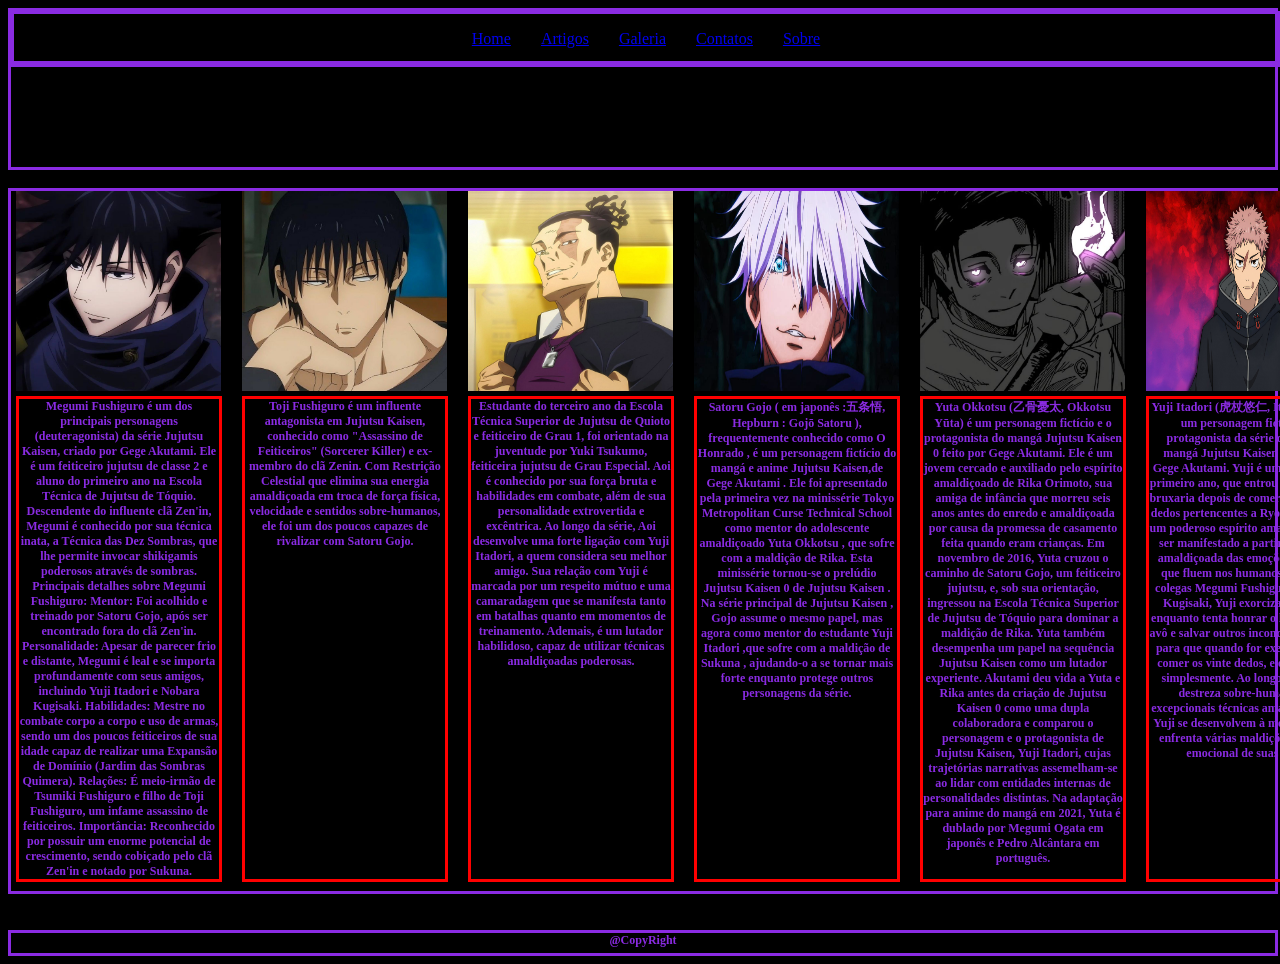
==== artigos.html @ a21167c4 "Add files via upload" ====
<!DOCTYPE html>
<html lang="en">
<head>
    <meta charset="UTF-8">
    <meta name="viewport" content="width=device-width, initial-scale=1.0">
    <style>
        
        #cx00{
            
            border: 3px solid blueviolet;
            width: 100%;
            height: 50px; 
        }
        
        #cx01{
            border: 3px solid blueviolet;
            width: 100%;
            height: 100px;
        }

        #cx02{
            border:3px solid blueviolet;
            width: 100%;
            height: 700px;
            display: grid;
            grid-template-columns: repeat(6, 6fr) ;
            grid-template-rows: auto 12fr auto;     
        }

        #cx03{

            border:3px solid blueviolet;
            width: 100%;
            height:20px;
            
        }

        #cx04{
            border: 3px solid red;
            display: flex;
            justify-content:center;
            text-align: center;
            font-weight: bold;
            margin: 05px;
            margin-bottom: 05px;
            margin-top: 05px;
            width: 200px;
            height: 480px;

        }

        #cx05{
            border: 3px solid red;
            display: flex;
            justify-content:center;
            text-align: center;
            font-weight: bold;
            margin: 05px;
            margin-bottom: 05px;
            margin-top: 05px;
            margin-left: 15px;
            width: 200px;
            height: 480px;

        }

        #cx06{
            border: 3px solid red;
            display: flex;
            justify-content:center;
            text-align: center;
            font-weight: bold;
            margin: 05px;
            margin-bottom: 05px;
            margin-top: 05px;
            margin-left: 15px;
            width: 200px;
            height: 480px;

        }

        #cx07{
            border: 3px solid red;
            display: flex;
            justify-content:center;
            text-align: center;
            font-weight: bold;
            margin: 05px;
            margin-bottom: 05px;
            margin-top: 05px;
            margin-left: 15px;
            width: 200px;
            height: 480px;

        }

         #cx08{
            border: 3px solid red;
            display: flex;
            justify-content:center;
            text-align: center;
            font-weight: bold;
            margin: 05px;
            margin-bottom: 05px;
            margin-top: 05px;
            margin-left: 15px;
            width: 200px;
            height: 480px;

        }

        #cx09{
            border: 3px solid red;
            display: flex;
            justify-content:center;
            text-align: center;
            font-weight: bold;
            margin: 05px;
            margin-bottom: 05px;
            margin-top: 05px;
            margin-left: 15px;
            width: 200px;
            height: 480px;

        }
        p{
            color: blueviolet;
            display: flex;
            justify-content: center;
            text-align: center;
            font-weight: bold;
            font-size: 12px;
            margin: 0px;

        }
        #Menu{
            display: flex;
            justify-content: center;
            margin:0px;
            color:blueviolet;
        }
         nav ul {
    display: flex; /* Alinha itens na horizontal */
    justify-content: center; /* Centraliza o menu (opcional) */
    list-style: none; /* Remove bolinhas da lista */
    padding: 0;
}
nav ul li {
    margin: 0 15px; /* Espaçamento entre os itens */
}
        </style>
    <title>Document</title>
</head>
<body style="background-color: black;">
    <div id="cx00">
        <div id="cx00">
        <nav id = "Menu">
            <ul>
                <li><a href="index.html">Home</a></li>
                <li><a href="artigos.html">Artigos</a></li>
                <li><a href="galeria.html">Galeria</a></li>
                <li><a href="contatos.html">Contatos</a></li>
                <li><a href="sobre.html">Sobre</a></li:>
            </ul>
        </nav>
       
   </div>

    </div>
    
    <div id = "cx01">

    </div>
    <br>
    <div id = "cx02">
        <img src="Megumi Fushiguro.jpeg" style =" margin-left: 05px; width: 205px; height:  200px";/>
        <img src="tj.jpeg" style =" margin-left: 15px; width: 205px; height:  200px";/>
        <img src="aoi.jpg" style =" margin-left: 15px; width: 205px; height:  200px";/>
        <img src="gojo.jpg" style =" margin-left: 15px; width: 205px; height:  200px";/>
        <img src="yuta.jpg" style =" margin-left: 15px; width: 205px; height:  200px";/>
        <img src="yudi.jpg" style =" margin-left: 15px; width: 205px; height:  200px";/>
    <div id="cx04">
        
            <p>Megumi Fushiguro é um dos principais personagens (deuteragonista) da série Jujutsu Kaisen, criado por Gege Akutami. Ele é um feiticeiro jujutsu de classe 2 e aluno do primeiro ano na Escola Técnica de Jujutsu de Tóquio. Descendente do influente clã Zen'in, Megumi é conhecido por sua técnica inata,
            a Técnica das Dez Sombras, que lhe permite invocar shikigamis poderosos através de sombras. 
            Principais detalhes sobre Megumi Fushiguro:
            Mentor: Foi acolhido e treinado por Satoru Gojo, após ser encontrado fora do clã Zen'in.
            Personalidade: Apesar de parecer frio e distante, Megumi é leal e se importa profundamente com seus amigos, incluindo Yuji Itadori e Nobara Kugisaki.
            Habilidades: Mestre no combate corpo a corpo e uso de armas, sendo um dos poucos feiticeiros de sua idade capaz de realizar uma Expansão de Domínio (Jardim das Sombras Quimera).
            Relações: É meio-irmão de Tsumiki Fushiguro e filho de Toji Fushiguro, um infame assassino de feiticeiros.
            Importância: Reconhecido por possuir um enorme potencial de crescimento, sendo cobiçado pelo clã Zen'in e notado por Sukuna.
            </p>
    </div>

    <div id="cx05">
        <p>
            Toji Fushiguro é um influente antagonista em Jujutsu Kaisen,
            conhecido como "Assassino de Feiticeiros" (Sorcerer Killer) e ex-membro do clã Zenin.
            Com Restrição Celestial que elimina sua energia amaldiçoada em troca de força física, 
            velocidade e sentidos sobre-humanos, ele foi um dos poucos capazes de rivalizar com Satoru Gojo.
        </p>
</div> 

<div id="cx06">
        <p>Estudante do terceiro ano da Escola Técnica Superior de Jujutsu de Quioto e feiticeiro de Grau 1,
           foi orientado na juventude por Yuki Tsukumo, feiticeira jujutsu de Grau Especial. 
           Aoi é conhecido por sua força bruta e habilidades em combate, além de sua personalidade 
           extrovertida e excêntrica.
           Ao longo da série, Aoi desenvolve uma forte ligação com Yuji Itadori, a quem considera 
           seu melhor amigo. Sua relação com Yuji é marcada por um respeito mútuo e uma camaradagem que se manifesta 
           tanto em batalhas quanto em momentos de treinamento. Ademais, é um lutador habilidoso, capaz de utilizar técnicas amaldiçoadas poderosas.</p>

</div>
    <div id="cx07">
        <p>
            Satoru Gojo ( em japonês :五条悟, Hepburn : Gojō Satoru ), 
            frequentemente conhecido como O Honrado , é um personagem fictício do mangá e anime 
            Jujutsu Kaisen,de Gege Akutami . Ele foi apresentado pela primeira vez na minissérie 
            Tokyo Metropolitan Curse Technical School como mentor do adolescente amaldiçoado Yuta Okkotsu , 
            que sofre com a maldição de Rika. Esta minissérie tornou-se o prelúdio Jujutsu Kaisen 0 de Jujutsu Kaisen . Na série principal de Jujutsu Kaisen , 
            Gojo assume o mesmo papel, mas agora como mentor do estudante Yuji Itadori ,que sofre com a maldição de Sukuna ,
            ajudando-o a se tornar mais forte enquanto protege outros personagens da série.
        </p>
    </div>

    <div id="cx08">
        <p>
            Yuta Okkotsu (乙骨憂太, Okkotsu Yūta) é um personagem fictício e o protagonista do mangá Jujutsu Kaisen 0 
            feito por Gege Akutami. Ele é um jovem cercado e auxiliado pelo espírito amaldiçoado de Rika Orimoto,
            sua amiga de infância que morreu seis anos antes do enredo e amaldiçoada por causa da promessa de 
            casamento feita quando eram crianças. Em novembro de 2016, Yuta cruzou o caminho de Satoru Gojo, 
            um feiticeiro jujutsu, e, sob sua orientação, ingressou na Escola Técnica Superior de Jujutsu de Tóquio
            para dominar a maldição de Rika. Yuta também desempenha um papel na sequência Jujutsu Kaisen como um lutador
            experiente.
            Akutami deu vida a Yuta e Rika antes da criação de Jujutsu Kaisen 0 como uma dupla colaboradora e 
            comparou o personagem e o protagonista de Jujutsu Kaisen, Yuji Itadori, cujas trajetórias narrativas
            assemelham-se ao lidar com entidades internas de personalidades distintas. Na adaptação para anime
            do mangá em 2021, Yuta é dublado por Megumi Ogata em japonês e Pedro Alcântara em português.
        </p>
    </div>

    <div id="cx09">
        <p>
            Yuji Itadori (虎杖悠仁, Itadori Yūji) é um personagem fictício e o protagonista da série de anime e mangá
            Jujutsu Kaisen criado por Gege Akutami. Yuji é um feiticeiro do primeiro ano, que entrou no mundo da bruxaria 
            depois de comer um dos vinte dedos pertencentes a Ryomen Sukuna, um poderoso espírito amaldiçoado,
            um ser manifestado a partir da energia amaldiçoada das emoções negativas que fluem nos humanos. 
            Com seus colegas Megumi Fushiguro e Nobara Kugisaki, Yuji exorciza maldições enquanto tenta honrar
            o legado de seu avô e salvar outros incondicionalmente para que quando for executado após comer os 
            vinte dedos, ele não morra simplesmente.
            Ao longo da série, a destreza sobre-humana e as excepcionais técnicas amaldiçoadas de Yuji 
            se desenvolvem à medida que ele enfrenta várias maldições e o recuo emocional de suas ações. 
           

        </p>
    </div>
    </div>
    <br>
    
           

        
    </div>

   
    <br>
    <div id = "cx03">
       <p>@CopyRight</p>
    </div>
</body>
</html>
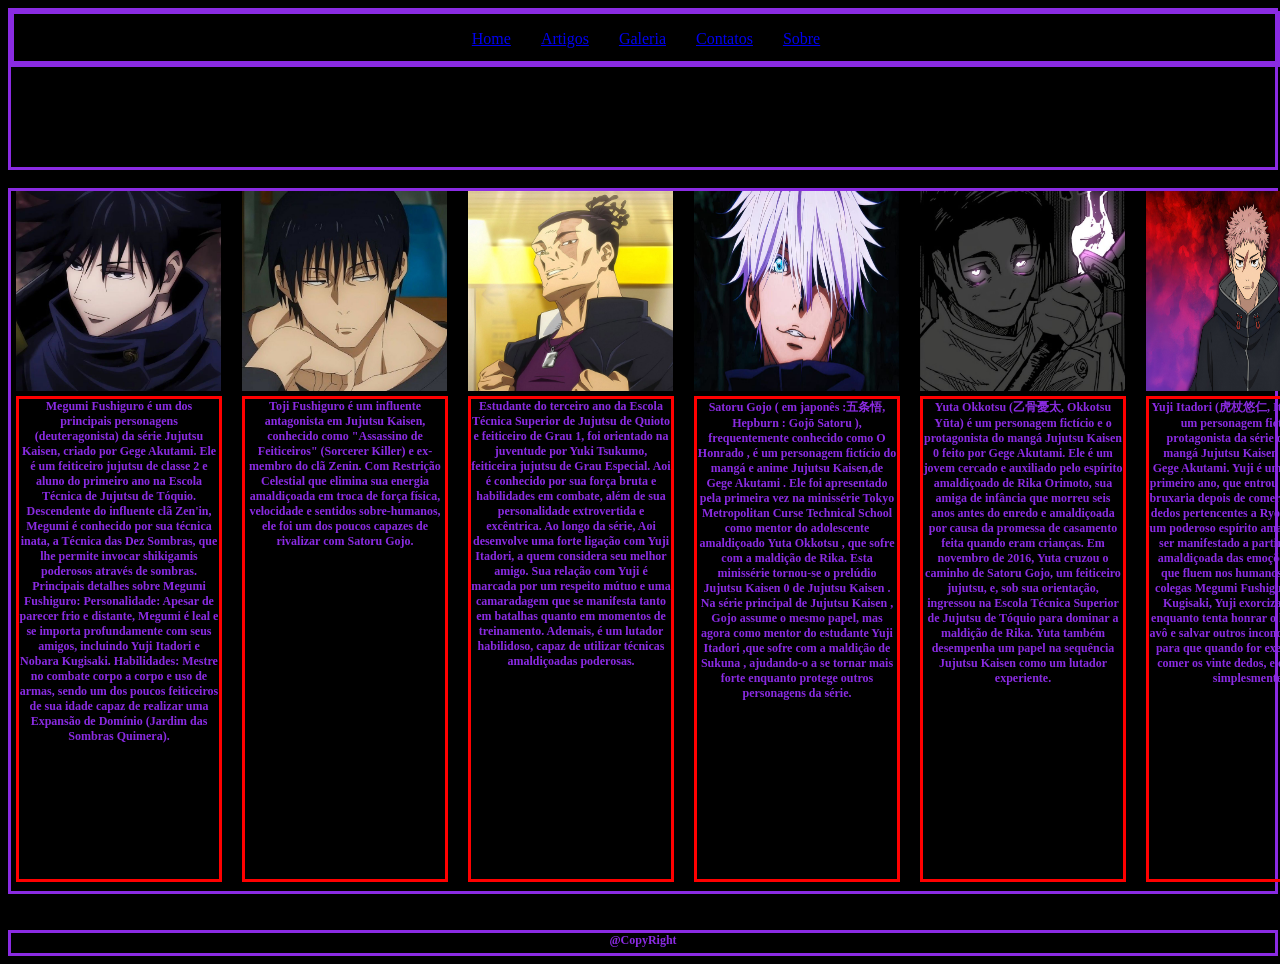
==== commit 01bd0a4f: "Add files via upload" ====
--- a/artigos.html
+++ b/artigos.html
@@ -183,12 +183,8 @@
         
             <p>Megumi Fushiguro é um dos principais personagens (deuteragonista) da série Jujutsu Kaisen, criado por Gege Akutami. Ele é um feiticeiro jujutsu de classe 2 e aluno do primeiro ano na Escola Técnica de Jujutsu de Tóquio. Descendente do influente clã Zen'in, Megumi é conhecido por sua técnica inata,
             a Técnica das Dez Sombras, que lhe permite invocar shikigamis poderosos através de sombras. 
-            Principais detalhes sobre Megumi Fushiguro:
-            Mentor: Foi acolhido e treinado por Satoru Gojo, após ser encontrado fora do clã Zen'in.
-            Personalidade: Apesar de parecer frio e distante, Megumi é leal e se importa profundamente com seus amigos, incluindo Yuji Itadori e Nobara Kugisaki.
+            Principais detalhes sobre Megumi Fushiguro: Personalidade: Apesar de parecer frio e distante, Megumi é leal e se importa profundamente com seus amigos, incluindo Yuji Itadori e Nobara Kugisaki.
             Habilidades: Mestre no combate corpo a corpo e uso de armas, sendo um dos poucos feiticeiros de sua idade capaz de realizar uma Expansão de Domínio (Jardim das Sombras Quimera).
-            Relações: É meio-irmão de Tsumiki Fushiguro e filho de Toji Fushiguro, um infame assassino de feiticeiros.
-            Importância: Reconhecido por possuir um enorme potencial de crescimento, sendo cobiçado pelo clã Zen'in e notado por Sukuna.
             </p>
     </div>
 
@@ -232,11 +228,6 @@
             um feiticeiro jujutsu, e, sob sua orientação, ingressou na Escola Técnica Superior de Jujutsu de Tóquio
             para dominar a maldição de Rika. Yuta também desempenha um papel na sequência Jujutsu Kaisen como um lutador
             experiente.
-            Akutami deu vida a Yuta e Rika antes da criação de Jujutsu Kaisen 0 como uma dupla colaboradora e 
-            comparou o personagem e o protagonista de Jujutsu Kaisen, Yuji Itadori, cujas trajetórias narrativas
-            assemelham-se ao lidar com entidades internas de personalidades distintas. Na adaptação para anime
-            do mangá em 2021, Yuta é dublado por Megumi Ogata em japonês e Pedro Alcântara em português.
-        </p>
     </div>
 
     <div id="cx09">
@@ -248,9 +239,6 @@
             Com seus colegas Megumi Fushiguro e Nobara Kugisaki, Yuji exorciza maldições enquanto tenta honrar
             o legado de seu avô e salvar outros incondicionalmente para que quando for executado após comer os 
             vinte dedos, ele não morra simplesmente.
-            Ao longo da série, a destreza sobre-humana e as excepcionais técnicas amaldiçoadas de Yuji 
-            se desenvolvem à medida que ele enfrenta várias maldições e o recuo emocional de suas ações. 
-           
 
         </p>
     </div>
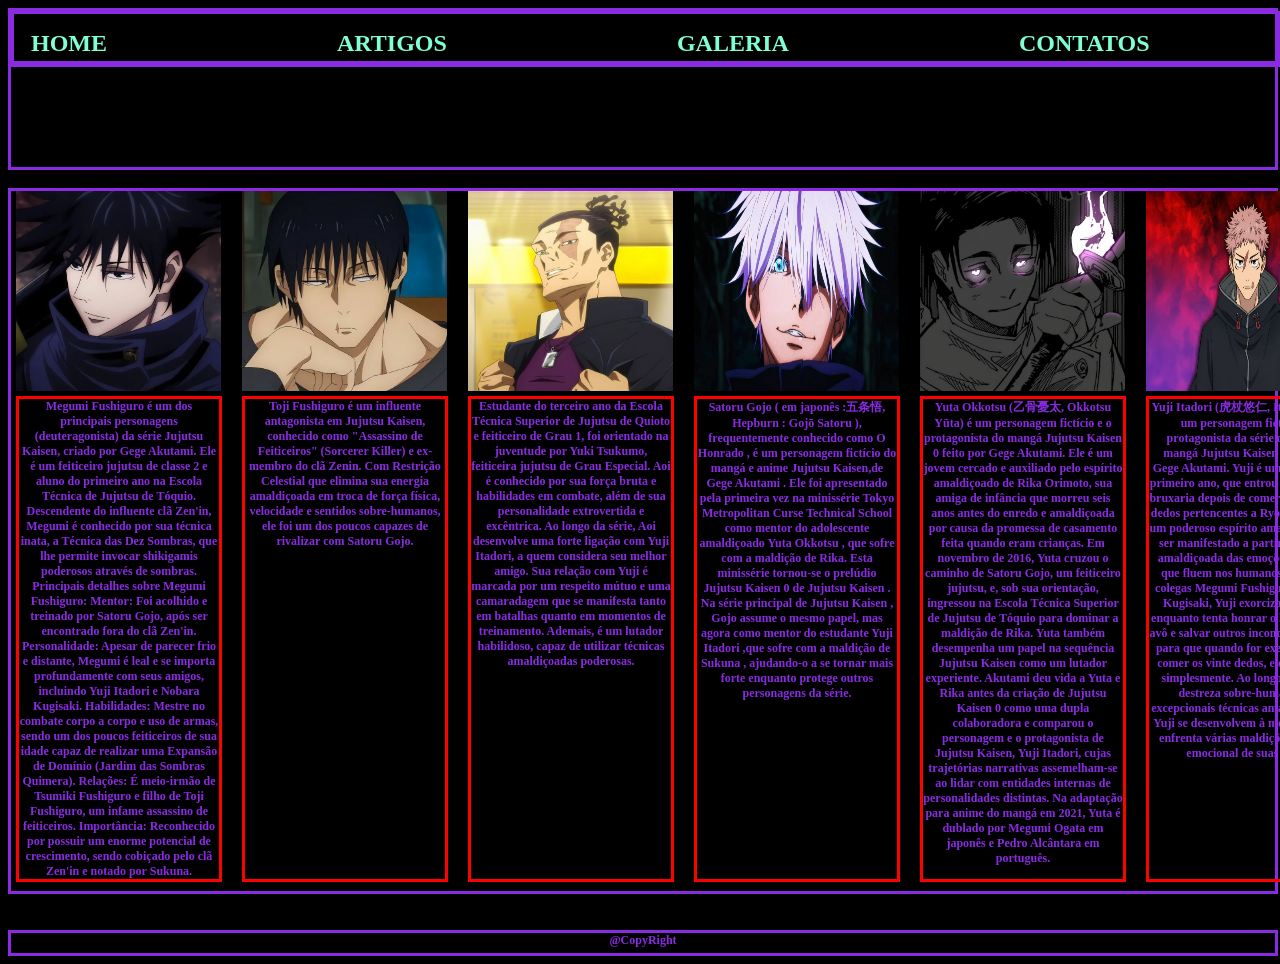
==== commit 4cf4408b: "Add files via upload" ====
--- a/artigos.html
+++ b/artigos.html
@@ -148,6 +148,19 @@
 nav ul li {
     margin: 0 15px; /* Espaçamento entre os itens */
 }
+
+nav a{
+        display: inline-block;
+        margin-left: 200px;
+        font-size: 150%;
+        text-transform: uppercase;
+        text-decoration: none;
+        font-weight: bold;
+        color: aquamarine;
+
+
+}
+
         </style>
     <title>Document</title>
 </head>
@@ -183,8 +196,12 @@
         
             <p>Megumi Fushiguro é um dos principais personagens (deuteragonista) da série Jujutsu Kaisen, criado por Gege Akutami. Ele é um feiticeiro jujutsu de classe 2 e aluno do primeiro ano na Escola Técnica de Jujutsu de Tóquio. Descendente do influente clã Zen'in, Megumi é conhecido por sua técnica inata,
             a Técnica das Dez Sombras, que lhe permite invocar shikigamis poderosos através de sombras. 
-            Principais detalhes sobre Megumi Fushiguro: Personalidade: Apesar de parecer frio e distante, Megumi é leal e se importa profundamente com seus amigos, incluindo Yuji Itadori e Nobara Kugisaki.
+            Principais detalhes sobre Megumi Fushiguro:
+            Mentor: Foi acolhido e treinado por Satoru Gojo, após ser encontrado fora do clã Zen'in.
+            Personalidade: Apesar de parecer frio e distante, Megumi é leal e se importa profundamente com seus amigos, incluindo Yuji Itadori e Nobara Kugisaki.
             Habilidades: Mestre no combate corpo a corpo e uso de armas, sendo um dos poucos feiticeiros de sua idade capaz de realizar uma Expansão de Domínio (Jardim das Sombras Quimera).
+            Relações: É meio-irmão de Tsumiki Fushiguro e filho de Toji Fushiguro, um infame assassino de feiticeiros.
+            Importância: Reconhecido por possuir um enorme potencial de crescimento, sendo cobiçado pelo clã Zen'in e notado por Sukuna.
             </p>
     </div>
 
@@ -228,6 +245,11 @@
             um feiticeiro jujutsu, e, sob sua orientação, ingressou na Escola Técnica Superior de Jujutsu de Tóquio
             para dominar a maldição de Rika. Yuta também desempenha um papel na sequência Jujutsu Kaisen como um lutador
             experiente.
+            Akutami deu vida a Yuta e Rika antes da criação de Jujutsu Kaisen 0 como uma dupla colaboradora e 
+            comparou o personagem e o protagonista de Jujutsu Kaisen, Yuji Itadori, cujas trajetórias narrativas
+            assemelham-se ao lidar com entidades internas de personalidades distintas. Na adaptação para anime
+            do mangá em 2021, Yuta é dublado por Megumi Ogata em japonês e Pedro Alcântara em português.
+        </p>
     </div>
 
     <div id="cx09">
@@ -239,6 +261,9 @@
             Com seus colegas Megumi Fushiguro e Nobara Kugisaki, Yuji exorciza maldições enquanto tenta honrar
             o legado de seu avô e salvar outros incondicionalmente para que quando for executado após comer os 
             vinte dedos, ele não morra simplesmente.
+            Ao longo da série, a destreza sobre-humana e as excepcionais técnicas amaldiçoadas de Yuji 
+            se desenvolvem à medida que ele enfrenta várias maldições e o recuo emocional de suas ações. 
+           
 
         </p>
     </div>
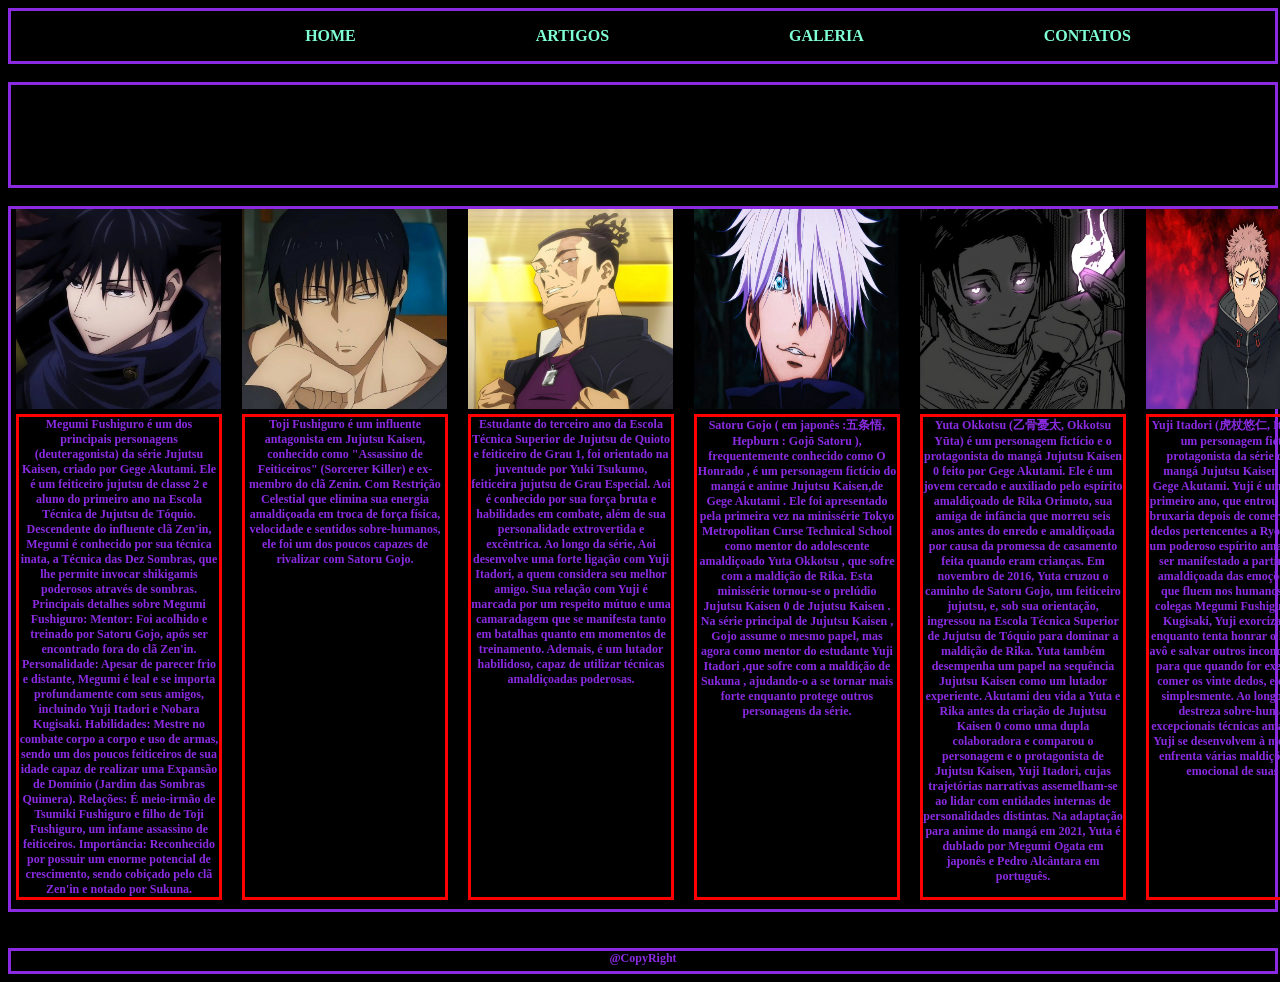
==== commit 039fd9d1: "Add files via upload" ====
--- a/artigos.html
+++ b/artigos.html
@@ -151,8 +151,8 @@
 
 nav a{
         display: inline-block;
-        margin-left: 200px;
-        font-size: 150%;
+        margin-left: 150px;
+        font-size: 100%;
         text-transform: uppercase;
         text-decoration: none;
         font-weight: bold;
@@ -165,7 +165,6 @@
     <title>Document</title>
 </head>
 <body style="background-color: black;">
-    <div id="cx00">
         <div id="cx00">
         <nav id = "Menu">
             <ul>
@@ -173,13 +172,12 @@
                 <li><a href="artigos.html">Artigos</a></li>
                 <li><a href="galeria.html">Galeria</a></li>
                 <li><a href="contatos.html">Contatos</a></li>
-                <li><a href="sobre.html">Sobre</a></li:>
+                
             </ul>
         </nav>
        
    </div>
-
-    </div>
+<br>
     
     <div id = "cx01">
 
